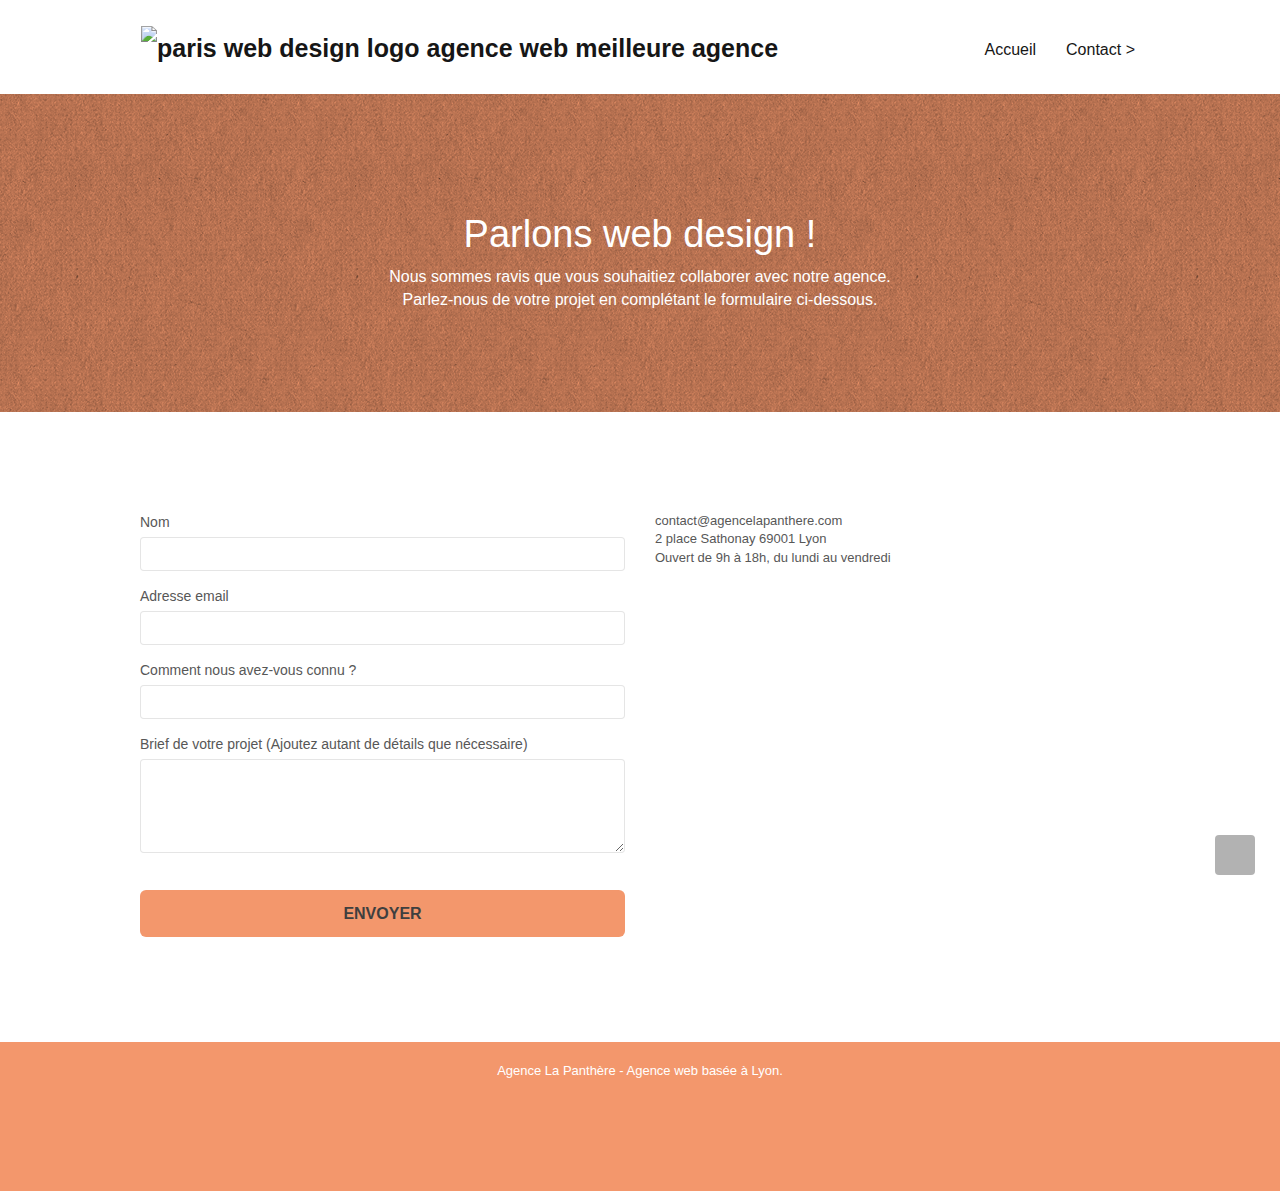
==== contact.html @ e1889a46 "modifs" ====
<!doctype html>
<html lang="fr">
<head>
    <meta charset="utf-8">
    <meta name="description" content="formulaire de contact de l'agence de Web Design La Panthère">
    <meta name="viewport" content="width=device-width, initial-scale=1.0, viewport-fit=cover">
    <link rel="shortcut icon" type="image/png" href="favicon.jpg">
    
	<link rel="stylesheet" type="text/css" href="./css/bootstrap.min.css">
	<link rel="stylesheet" type="text/css" href="style.css">
	<link rel="stylesheet" type="text/css" href="./css/font-awesome.min.css">
	<link rel="stylesheet" type="text/css" href="./css/et-line.min.css">
	
    
	<script src="./js/jquery-2.1.0.min.js"></script>
	<script src="./js/bootstrap.min.js"></script>
	<script src="./js/blocs.min.js"></script>
	<script src="./js/jqBootstrapValidation.js"></script>
	<script src="./js/formHandler.js"></script>
    <title>Contact - La Panthère - Agence de Web Design</title>

    
<!-- Analytics -->
 
<!-- Analytics END -->
    
</head>
<body>
<!-- Principal conteneur -->
<div class="page-container">
    
<!-- bloc-0 -->
<div class="bloc bgc-white l-bloc " id="bloc-0">
	<div class="container bloc-sm">

		<nav class="navbar row">
			<div class="navbar-header">
				<a class="navbar-brand" href="index.html"><img src="img/agence-la-panthere-monochrome.svg" alt="paris web design logo agence web meilleure agence" height="40" /></a>
			</div>
			<div class="collapse navbar-collapse navbar-1 special-dropdown-nav">
				<ul class="site-navigation nav navbar-nav">
					<li>
						<a href="index.html">Accueil</a>
					</li>
					<li>
					</li>
					<li>
						<a href="contact.html">Contact &gt;</a>
					</li>
				</ul>
			</div>
		</nav>
	</div>
</div>
<!-- bloc-0 END -->

<!-- bloc-6 -->
<div class="bloc bg-dots-bg bg-repeat bgc-atomic-tangerine d-bloc bloc-bg-texture texture-paper" id="bloc-6">
	<div class="container bloc-lg">
		<div class="row">
			<div class="col-sm-12">
				<h1 class="text-center hero-bloc-text white">
					Parlons web design !
				</h1>
				<p class="text-center mg-lg white tight-width-whitespace font-modif">
					Nous sommes ravis que vous souhaitiez collaborer avec notre agence.<br>
					Parlez-nous de votre projet en complétant le formulaire ci-dessous.
				</p>
			</div>
		</div>
	</div>
</div>
<!-- bloc-6 END -->

<!-- bloc-7 -->
<div class="bloc bgc-white l-bloc" id="bloc-7">
	<div class="container bloc-lg">
		<div class="row">
			<div class="col-sm-6">
				<form id="form_1" novalidate success-msg="Your message has been sent." fail-msg="Sorry it seems that our mail server is not responding, Sorry for the inconvenience!">
					<div class="form-group">
						<label>
							Nom
						</label>
						<input id="name" class="form-control" required />
					</div>
					<div class="form-group">
						<label>
							Adresse email
						</label>
						<input id="email" class="form-control" type="email" required />
					</div>
					<div class="form-group">
						<label>
							Comment nous avez-vous connu ?
						</label>
						<input class="form-control" type="email" required id="input_504" />
					</div>
					<div class="form-group">
						<label>
							Brief de votre projet (Ajoutez autant de détails que nécessaire)<br>
						</label><textarea id="message" class="form-control" rows="4" cols="50" required></textarea>
					</div> 
					<button class="bloc-button btn btn-lg btn-block cta-hero btn-atomic-tangerine" type="submit">
						Envoyer
					</button>
				</form>
			</div>
			<div class="col-sm-6">
				<p>
					contact@agencelapanthere.com<br>2 place Sathonay 69001 Lyon<br>Ouvert de 9h à 18h, du lundi au vendredi<br>
				</p>
			</div>
		</div>
	</div>
</div>
<!-- bloc-7 END -->

<!-- ScrollToTop Button -->
<a class="bloc-button btn btn-d scrollToTop" onclick="scrollToTarget('1')"><span class="fa fa-chevron-up"></span></a>
<!-- ScrollToTop Button END-->


<!-- Footer - bloc-8 -->
<div class="bloc bgc-atomic-tangerine d-bloc" id="bloc-8">
	<div class="container bloc-sm">
		<div class="row">
			<div class="col-sm-12">
				<p class="text-center white">
					Agence La Panthère - Agence web basée à Lyon.<br>
				</p>
				<div class="row row-no-gutters social">
					<div class="col-sm-3">
						<div class="text-center">
							<a class="social" href="index.html"><span class="fa fa-twitter icon-md"></span></a>
						</div>
					</div>
					<div class="col-sm-3">
						<div class="text-center">
							<a class="social" href="index.html"><span class="fa fa-facebook icon-md"></span></a>
						</div>
					</div>
					<div class="col-sm-3">
						<div class="text-center">
							<a class="social" href="index.html"><span class="fa fa-dribbble icon-md"></span></a>
						</div>
					</div>
					<div class="col-sm-3">
						<div class="text-center">
							<a class="social" href="index.html"><span class="fa fa-instagram icon-md"></span></a>
						</div>
					</div>
				</div>
			</div>
		</div>
	</div>
</div>
<!-- Footer - bloc-8 END -->

</div>
<!-- Principal conteneur END -->
    

</body>
</html>
---- style.css ----
/* modifications */

.citation_text {
    font-weight: bold;
    font-size: 24px;
    margin-bottom: 0;
}

.citation_auteur {
    font-size: 24px;
    font-style: italic;
}
.font-modif 
{
    font-size: 16px;
}

body {
    margin: 0;
    padding: 0;
    background: #fff;
    overflow-x: hidden;
    -webkit-font-smoothing: antialiased;
    -moz-osx-font-smoothing: grayscale;
}

a,
button {
    transition: all 0.3s ease-in-out;
    outline: 0 !important;
}

a:hover {
    text-decoration: none;
    cursor: pointer;
}

.bloc {
    width: 100%;
    clear: both;
    background: 50% 50% no-repeat;
    padding: 0 50px;
    -webkit-background-size: cover;
    -moz-background-size: cover;
    -o-background-size: cover;
    background-size: cover;
    position: relative;
}

.bloc .container {
    padding-left: 0;
    padding-right: 0;
}

.bloc-lg {
    padding: 100px 50px;
}

.bloc-md {
    padding: 50px;
}

.bloc-sm {
    padding: 20px 50px;
}

.bg-b-edge,
.bg-bl-edge,
.bg-br-edge,
.bg-center,
.bg-l-edge,
.bg-r-edge,
.bg-repeat,
.bg-t-edge,
.bg-tl-edge,
.bg-tr-edge {
    -webkit-background-size: auto !important;
    -moz-background-size: auto !important;
    -o-background-size: auto !important;
    background-size: auto !important;
}

.bg-repeat {
    background: repeat;
}

.bg-t-edge {
    background: top no-repeat;
}

.bloc-bg-texture::before {
    content: "";
    background-size: 2px 2px;
    position: absolute;
    top: 0;
    bottom: 0;
    left: 0;
    right: 0;
}

.texture-paper::before {
    background: url(img/texture-paper.webp);
    background-size: 280px 280px;
}

.b-parallax {
    background-attachment: fixed;
}

.d-bloc {
    color: rgba(255, 255, 255, 0.7);
}

.d-bloc button:hover {
    color: rgba(255, 255, 255, 0.9);
}

.d-bloc .icon-round,
.d-bloc .icon-rounded,
.d-bloc .icon-semi-rounded-a,
.d-bloc .icon-semi-rounded-b,
.d-bloc .icon-square {
    border-color: rgba(255, 255, 255, 0.9);
}

.d-bloc .divider-h span {
    border-color: rgba(255, 255, 255, 0.2);
}

.d-bloc .a-btn,
.d-bloc .navbar a,
.d-bloc .navbar-brand,
.d-bloc a .icon-lg,
.d-bloc a .icon-md,
.d-bloc a .icon-sm,
.d-bloc a .icon-xl,
.d-bloc h1 a,
.d-bloc h2 a,
.d-bloc h3 a,
.d-bloc h4 a,
.d-bloc h5 a,
.d-bloc h6 a,
.d-bloc p a {
    color: rgba(255, 255, 255, 0.6);
}

.d-bloc .a-btn:hover,
.d-bloc .navbar a:hover,
.d-bloc .navbar-brand:hover,
.d-bloc a:hover .icon-lg,
.d-bloc a:hover .icon-md,
.d-bloc a:hover .icon-sm,
.d-bloc a:hover .icon-xl,
.d-bloc h1 a:hover,
.d-bloc h2 a:hover,
.d-bloc h3 a:hover,
.d-bloc h4 a:hover,
.d-bloc h5 a:hover,
.d-bloc h6 a:hover,
.d-bloc p a:hover {
    color: #fff;
}

.d-bloc .navbar-toggle .icon-bar {
    background: #fff;
}

.d-bloc .btn-wire,
.d-bloc .btn-wire:hover {
    color: #fff;
    border-color: #fff;
}

.d-bloc .panel {
    color: rgba(0, 0, 0, 0.5);
}

.d-bloc .panel button:hover {
    color: rgba(0, 0, 0, 0.7);
}

.d-bloc .panel icon {
    border-color: rgba(0, 0, 0, 0.7);
}

.d-bloc .panel .divider-h span {
    border-color: rgba(0, 0, 0, 0.1);
}

.d-bloc .panel .a-btn {
    color: rgba(0, 0, 0, 0.6);
}

.d-bloc .panel .a-btn:hover {
    color: #000;
}

.d-bloc .panel .btn-wire,
.d-bloc .panel .btn-wire:hover {
    color: rgba(0, 0, 0, 0.7);
    border-color: rgba(0, 0, 0, 0.3);
}

.d-bloc .panel,
.l-bloc {
    color: rgba(0, 0, 0, 0.5);
}

.d-bloc .panel button:hover,
.l-bloc button:hover {
    color: rgba(0, 0, 0, 0.7);
}

.l-bloc .icon-round,
.l-bloc .icon-rounded,
.l-bloc .icon-semi-rounded-a,
.l-bloc .icon-semi-rounded-b,
.l-bloc .icon-square {
    border-color: rgba(0, 0, 0, 0.7);
}

.d-bloc .panel .divider-h span,
.l-bloc .divider-h span {
    border-color: rgba(0, 0, 0, 0.1);
}

.d-bloc .panel .a-btn,
.l-bloc .a-btn,
.l-bloc .navbar a,
.l-bloc .navbar-brand,
.l-bloc a .icon-lg,
.l-bloc a .icon-md,
.l-bloc a .icon-sm,
.l-bloc a .icon-xl,
.l-bloc h1 a,
.l-bloc h2 a,
.l-bloc h3 a,
.l-bloc h4 a,
.l-bloc h5 a,
.l-bloc h6 a,
.l-bloc p a {
    color: rgba(0, 0, 0, 0.6);
}

.d-bloc .panel .a-btn:hover,
.l-bloc .a-btn:hover,
.l-bloc .navbar a:hover,
.l-bloc .navbar-brand:hover,
.l-bloc a:hover .icon-lg,
.l-bloc a:hover .icon-md,
.l-bloc a:hover .icon-sm,
.l-bloc a:hover .icon-xl,
.l-bloc h1 a:hover,
.l-bloc h2 a:hover,
.l-bloc h3 a:hover,
.l-bloc h4 a:hover,
.l-bloc h5 a:hover,
.l-bloc h6 a:hover,
.l-bloc p a:hover {
    color: #000;
}

.l-bloc .navbar-toggle .icon-bar {
    color: rgba(0, 0, 0, 0.6);
}

.d-bloc .panel .btn-wire,
.d-bloc .panel .btn-wire:hover,
.l-bloc .btn-wire,
.l-bloc .btn-wire:hover {
    color: rgba(0, 0, 0, 0.7);
    border-color: rgba(0, 0, 0, 0.3);
}

.voffset {
    margin-top: 30px;
}

.voffset-lg {
    margin-top: 80px;
}

.row-no-gutters {
    margin-right: 0;
    margin-left: 0;
}

.row.row-no-gutters>[class*=" col-"],
.row.row-no-gutters>[class^="col-"] {
    padding-right: 0;
    padding-left: 0;
}

#bloc-1-hero h1 {
    font-size: 32px;
}

.navbar {
    margin-bottom: 0;
    z-index: 1;
}

.navbar-brand {
    height: auto;
    padding: 3px 15px;
    font-size: 25px;
    font-weight: 400;
    font-weight: 600;
    line-height: 44px;
}

.navbar-brand img {
    max-height: 200px;
    margin: 0 5px 0 0;
    display: inline;
}

.navbar-brand img[src$="svg"] {
    min-width: 100px;
}

.nav-center .navbar-brand img {
    margin: 0;
}

.navbar .nav {
    padding-top: 2px;
    margin-right: -16px;
    float: right;
    z-index: 1;
}

.nav>li {
    float: left;
    margin-top: 4px;
    font-size: 16px;
}

.navbar-nav .open .dropdown-menu>li>a {
    text-align: inherit;
}

.nav>li a:focus,
.nav>li a:hover {
    background: 0 0;
}

.navbar-toggle {
    margin: 10px 10px 0 0;
    border: 0;
}

.navbar-toggle:hover {
    background: 0 0 !important;
}

.navbar-toggle .icon-bar {
    background-color: rgba(0, 0, 0, 0.5);
    width: 26px;
}

.nav-invert .navbar .nav {
    float: left;
}

.nav-invert .navbar-brand,
.nav-invert .navbar-header {
    float: right;
    position: relative;
    z-index: 2;
}

@media (min-width: 768px) {
    .site-navigation {
        position: absolute;
        top: 50%;
        right: 20px;
        transform: translate(0, -50%);
        -webkit-transform: translateY(-50%);
    }

    .nav>li .dropdown-menu a,
    .nav>li .dropdown-menu a:hover {
        color: #484848;
    }

    .nav-invert .site-navigation {
        left: 0;
        right: 0;
    }

    .nav-center {
        text-align: center;
    }

    .nav-center .navbar-header {
        width: 100%;
    }

    .nav-center .nav>li,
    .nav-center .navbar-brand,
    .nav-center .navbar-header {
        float: none;
        display: inline-block;
    }

    .nav-center .site-navigation {
        position: relative;
        width: 100%;
        right: 0;
        margin-right: 0;
        margin-top: 20px;
    }

    .nav-center.mini-nav .navbar-toggle {
        float: none;
        margin: 10px auto 0;
    }
}

.nav>li>.dropdown a {
    background: 0 0 !important;
    display: block;
    padding: 14px 15px;
}

nav .caret {
    margin: 0 5px;
}

.dropdown-menu .dropdown-menu {
    top: -8px;
    left: 100%;
}

.dropdown-menu .dropmenu-flow-right {
    top: 100%;
    left: 0;
    margin-left: -1px;
    border-top-left-radius: 0;
    border-top-right-radius: 0;
}

.dropdown-menu .dropdown span {
    border: 4px solid #000;
    border-top-color: transparent;
    border-right-color: transparent;
    border-bottom-color: transparent;
    margin: 6px -5px 0 0 !important;
    float: right;
}

.mg-md {
    margin-top: 10px;
    margin-bottom: 20px;
}

.mg-lg {
    margin-top: 10px;
    margin-bottom: 40px;
}

.btn {
    margin: 0 5px 5px 0;
}

.btn.pull-right {
    margin: 0 0 5px 5px;
}

.btn-d,
.btn-d:focus,
.btn-d:hover {
    color: #fff;
    background: rgba(0, 0, 0, 0.3);
}

button {
    outline: 0 !important;
}

.btn-rd {
    border-radius: 40px;
}

.btn-clean {
    border: 1px solid rgba(0, 0, 0, 0.08);
    border-bottom-color: rgba(0, 0, 0, 0.1);
    text-shadow: 0 1px 0 rgba(0, 0, 1, 0.1);
    box-shadow: 0 1px 3px rgba(0, 0, 1, 0.25), inset 0 1px 0 0 rgba(255, 255, 255, 0.15);
}

.icon-md {
    font-size: 30px !important;
}

.icon-lg {
    font-size: 60px !important;
}

.sm-shadow {
    text-shadow: 0 1px 2px rgba(0, 0, 0, 0.3);
}

.panel-sq,
.panel-sq .panel-footer,
.panel-sq .panel-heading {
    border-radius: 0;
}

.panel-rd {
    border-radius: 30px;
}

.panel-rd .panel-heading {
    border-radius: 29px 29px 0 0;
}

.panel-rd .panel-footer {
    border-radius: 0 0 29px 29px;
}

.form-control {
    border-color: rgba(0, 0, 0, 0.1);
    box-shadow: none;
}

.form-contact .container {
    padding-top: 50px;
    padding-bottom: 40px;
}

.form-contact .row {
    display: flex;
    flex-direction: column;
    align-items: center;
    width: 75%;
    margin: 0 auto;
}

.form-contact h2 {
    margin: 0 0 20px;
}

.form-contact .col-sm-6,
.form-contact form,
.form-contact h2,
.form-contact p {
    width: 100%;
    padding: 0 !important;
}

.form-contact form button {
    width: 10em;
}

.form-contact p {
    margin: 40px 0 0;
    line-height: 1.6em;
}

.form-contact p a:hover {
    text-decoration: underline;
}

.scrollToTop {
    width: 40px;
    height: 40px;
    position: fixed;
    bottom: 20px;
    right: 20px;
    z-index: 500;
    transition: all 0.3s ease-in-out;
}

.scrollToTop span {
    margin-top: 6px;
}

.showScrollTop {
    font-size: 14px;
    opacity: 1;
}

a[data-lightbox] {
    position: relative;
    display: flex;
    text-align: center;
    justify-content: center;
    align-items: center;
}

a[data-lightbox]:hover::before {
    content: "+";
    font-family: HelveticaNeue-Light, "Helvetica Neue Light", "Helvetica Neue", Helvetica, Arial;
    font-size: 32px;
    width: 50px;
    height: 50px;
    border-radius: 50%;
    background: rgba(0, 0, 0, 0.6);
    color: #fff;
    font-weight: 100;
    z-index: 1;
    position: absolute;
}

a[data-lightbox]:hover img {
    opacity: 0.6;
    -webkit-animation-fill-mode: none;
    animation-fill-mode: none;
}

#lightbox-modal {
    display: flex;
    align-items: center;
}

#lightbox-modal .modal-dialog {
    width: 90%;
    max-width: 900px;
    margin: 0 auto 0;
}

#lightbox-modal .modal-dialog img {
    max-height: 90vh;
    margin: 0 auto;
}

.lightbox-caption {
    padding: 20px;
    color: #fff;
    background: rgba(0, 0, 0, 0.5);
    position: absolute;
    left: 15px;
    right: 15px;
    bottom: 5px;
}

.close-lightbox {
    color: #fff;
    font-size: 30px;
    position: absolute;
    top: 20px;
    right: 20px;
    z-index: 20;
    background: rgba(0, 0, 0, 0.5);
    border: none;
    line-height: 30px;
    padding: 0 9px 5px;
    opacity: 0.3;
}

.close-lightbox:hover,
.next-lightbox:hover,
.prev-lightbox:hover {
    opacity: 1;
    color: #fff;
}

.next-lightbox,
.prev-lightbox {
    font-size: 20px;
    color: rgba(255, 255, 255, 0.9);
    background: rgba(0, 0, 0, 0.5);
    transition: all 0.2s ease-in-out;
    position: absolute;
    top: 45%;
    z-index: 1;
    opacity: 0.4;
}

.next-lightbox {
    padding: 6px 8px 1px 13px;
    right: 25px;
}

.prev-lightbox {
    padding: 6px 13px 1px 10px;
    left: 25px;
}

.snapshot-lb .modal-body {
    padding-bottom: 45px;
}

.snapshot-lb .lightbox-caption {
    padding: 0;
    color: rgba(0, 0, 0, 0.5);
    background: 0 0;
}

.btn,
a,
h1,
h2,
h3,
h4,
h5,
h6,
label,
p {
    font-family: helvetica;
    font-weight: 400;
    color: #575757 !important;
}

.container {
    max-width: 1000px;
}

.hero-bloc-text {
    font-size: 38px;
}

.hero-bloc-text-sub {
    font-size: 36px;
}

.statement-bloc-text {
    line-height: 26px;
    font-style: italic;
    font-size: 20px;
    text-align: center;
    font-weight: lighter;
    max-width: 520px;
    margin: auto auto auto auto;
}

.introduction,
.quote,
.sous-titre {
    font-family: helvetica;
}

.introduction {
    margin-top: 0;
    padding: 0 6em;
    font-size: 22px;
    line-height: 1.4em;
}

.quote {
    margin: 0;
    padding: 0 2em;
    font-size: 20px;
    font-style: italic;
    border: none;
    color: #575757;
}

figcaption {
    color: #575757;
}

p {
    font-size: 13px;
}

.tight-width-whitespace {
    max-width: 600px;
    margin: auto auto auto auto;
}

.h1 {
    font-size: 20px;
    font-family: "Open Sans";
}

.cta-hero {
    margin-top: 22px;
    color: #fff !important;
    text-transform: uppercase;
    padding: 12px 28px 12px 28px;
    font-size: 16px;
    font-weight: 700;
}

.social {
    max-width: 400px;
    margin: 20px auto 40px;
}

.social a span {
    color: #424242 !important;
}

.social a:hover span {
    color: #000 !important;
}

div.footer-links h3 {
    font-size: 14px;
    text-transform: none;
    font-weight: 700;
    color: #424242 !important;
    margin: 0 0 5px;
}

div.footer-links ul {
    list-style: none;
}

div.footer-links ul li::before {
    content: "\2022";
    color: #000;
    font-weight: 700;
    display: inline-block;
    width: 1em;
    margin-left: -1em;
}

div.footer-links ul a {
    color: #000 !important;
}

h2 {
    font-size: 22px;
    line-height: 1.4em;
}

h3 {
    font-size: 15px;
    text-transform: uppercase;
    font-weight: 700;
    color: #333 !important;
}

.med-width-whitespace {
    max-width: 800px;
    margin: auto auto auto auto;
    box-shadow: 0 0 0 #000;
}

h1 {
    color: #333 !important;
}

h4 {
    color: #333 !important;
}

.icons {
    margin-bottom: 14px;
    margin-top: 24px;
}

.white {
    color: #fff !important;
}

.black {
    color: #000 !important;
}

.portfolio-thumb {
    margin-bottom: 24px;
    width: 100%;
}

.portfolio-row {
    margin-bottom: 44px;
    margin-top: 50px;
}

.avatar {
    box-shadow: 0 4px 9px rgba(0, 0, 0, 0.3);
}

.black-background {
    background-color: rgba(165, 147, 99, 0.7);
    padding: 40px 40px 40px 40px;
}

.bold-link {
    font-weight: 900;
    text-decoration: underline !important;
}

.bgc-white {
    background-color: #fff;
}

.bgc-dark-slate-blue {
    background-color: #364577;
}

.bgc-atomic-tangerine {
    background-color: #f3976c;
}

.tc-white {
    color: #fce1d5 !important;
}

.a-propos h1,
.a-propos p {
    color: #3f3f3f !important;
}

.btn-atomic-tangerine {
    background: #f3976c;
    color: #3f3f3f !important;
}

.btn-atomic-tangerine:hover {
    background: #c27956 !important;
    color: #3f3f3f !important;
}

.ltc-white {
    color: #fff !important;
}

.ltc-white:hover {
    color: #ccc !important;
}

.ltc-atomic-tangerine {
    color: #f3976c !important;
}

.ltc-atomic-tangerine:hover {
    color: #c27956 !important;
}

.icon-dark-slate-blue {
    color: #364577 !important;
    border-color: #364577 !important;
}

.bg-dots-bg {
    background-image: url(img/dots-bg.webp);
}

.bg-lines-h2-bg {
    background-image: url(img/lines-h2-bg.webp);
}

.bg-banniere {
    background-image: url(img/agence-la-panthere.webp);
}

.bg-presentation {
    background-image: url(img/image-de-presentation.webp);
}

.black {
    color: rgb(20, 20, 20) !important;
}

a {
    font-family: helvetica;
    font-weight: 400;
    color: #161616 !important;
}

@media (max-width: 1024px) {
    .bloc {
        padding-left: 20px;
        padding-right: 20px;
    }

    .bloc-tile-2.full-width-bloc .container,
    .bloc-tile-3.full-width-bloc .container,
    .bloc-tile-4.full-width-bloc .container,
    .bloc.full-width-bloc {
        padding-left: 0;
        padding-right: 0;
    }
}

@media (max-width: 992px) and (min-width: 768px) {
    .navbar .nav {
        max-width: 80%;
    }

    .nav-center.navbar .nav {
        max-width: 100%;
    }
}

@media only screen and (min-width: 768px) and (max-width: 1024px) and (orientation: landscape) {
    .b-parallax {
        background-attachment: scroll;
    }
}

@media only screen and (min-width: 1024px) and (max-width: 1366px) and (-webkit-min-device-pixel-ratio: 1.5) {
    .b-parallax {
        background-attachment: scroll;
    }
}

@media (max-width: 991px) {
    .container {
        width: 100%;
    }

    .b-parallax {
        background-attachment: scroll;
    }

    #hero-bloc,
    .page-container {
        overflow-x: hidden;
        position: relative;
    }

    .bloc-group,
    .bloc-group .bloc {
        display: block;
        width: 100%;
    }

    .bloc-fill-screen .fill-bloc-bottom-edge,
    .bloc-fill-screen .fill-bloc-top-edge {
        padding: 0 20px;
    }
}

@media (max-width: 767px) {
    .page-container {
        overflow-x: hidden;
        position: relative;
    }

    #disqus_thread,
    h1,
    h2,
    h3,
    h4,
    h5,
    h6,
    p {
        padding-left: 10px !important;
        padding-right: 10px !important;
    }

    .b-parallax {
        background-attachment: scroll;
    }

    .navbar .nav {
        padding-top: 0;
        border-top: 1px solid rgba(0, 0, 0, 0.2);
        float: none !important;
    }

    .navbar.row {
        margin-left: 0;
        margin-right: 0;
    }

    .site-navigation {
        position: inherit;
        transform: none;
        -webkit-transform: none;
        -ms-transform: none;
    }

    .nav>li {
        margin-top: 0;
        border-bottom: 1px solid rgba(0, 0, 0, 0.1);
        background: rgba(0, 0, 0, 0.05);
        text-align: left;
        padding-left: 15px;
        width: 100%;
    }

    .nav>li:hover {
        background: rgba(0, 0, 0, 0.08);
    }

    .dropdown .dropdown a .caret {
        float: none;
        margin: 5px 0 0 10px !important;
        border: 4px solid #000;
        border-bottom-color: transparent;
        border-right-color: transparent;
        border-left-color: transparent;
    }

    #hero-bloc .navbar .nav {
        background: rgba(0, 0, 0, 0.8);
    }

    #hero-bloc .navbar .nav a {
        color: rgba(255, 255, 255, 0.6);
    }

    .hero {
        padding: 50px 0;
    }

    .hero-nav {
        left: -1px;
        right: -1px;
    }

    .navbar-collapse {
        padding: 0;
        overflow-x: hidden;
        -webkit-box-shadow: none;
        box-shadow: none;
    }

    .navbar-brand img {
        max-height: 40px;
        width: auto;
    }

    .nav-invert .navbar-header {
        float: none;
        width: 100%;
    }

    .nav-invert .navbar-toggle {
        float: left;
        margin-left: 10px;
    }

    .bloc {
        padding-left: 0;
        padding-right: 0;
    }

    .bloc-lg,
    .bloc-xl,
    .bloc-xxl {
        padding: 40px 0;
    }

    .bloc-md,
    .bloc-sm {
        padding-left: 0;
        padding-right: 0;
    }

    .bloc-fill-screen .fill-bloc-bottom-edge,
    .bloc-fill-screen .fill-bloc-top-edge,
    .bloc-tile-2 .container,
    .bloc-tile-3 .container,
    .bloc-tile-4 .container {
        padding-left: 0;
        padding-right: 0;
    }

    .a-block {
        padding: 0 10px;
    }

    .btn-dwn {
        display: none;
    }

    .voffset {
        margin-top: 5px;
    }

    .voffset-md {
        margin-top: 20px;
    }

    .voffset-lg {
        margin-top: 30px;
    }

    form {
        padding: 0;
    }

    .close-lightbox {
        display: inline-block;
    }

    .blocsapp-device-iphone5 {
        background-size: 216px 425px;
        padding-top: 60px;
        width: 216px;
        height: 425px;
    }

    .blocsapp-device-iphone5 img {
        width: 180px;
        height: 320px;
    }
}

@media (max-width: 767px) {
    .bloc-mob-center-text {
        text-align: center;
    }

    .col-sm-6 {
        width: 50%;
        float: left;
    }

    .col-sm-3 {
        width: 25%;
        float: left;
    }

    .form-contact .row {
        width: 90%;
    }
}

@media (max-width: 600px) {
    .col-sm-6 {
        width: 100%;
        float: none;
        margin-bottom: 50px;
    }

    .form-contact .col-sm-6 {
        margin-bottom: 0;
    }
}

@media (max-width: 400px) {
    .bloc {
        padding-left: 0;
        padding-right: 0;
    }
}
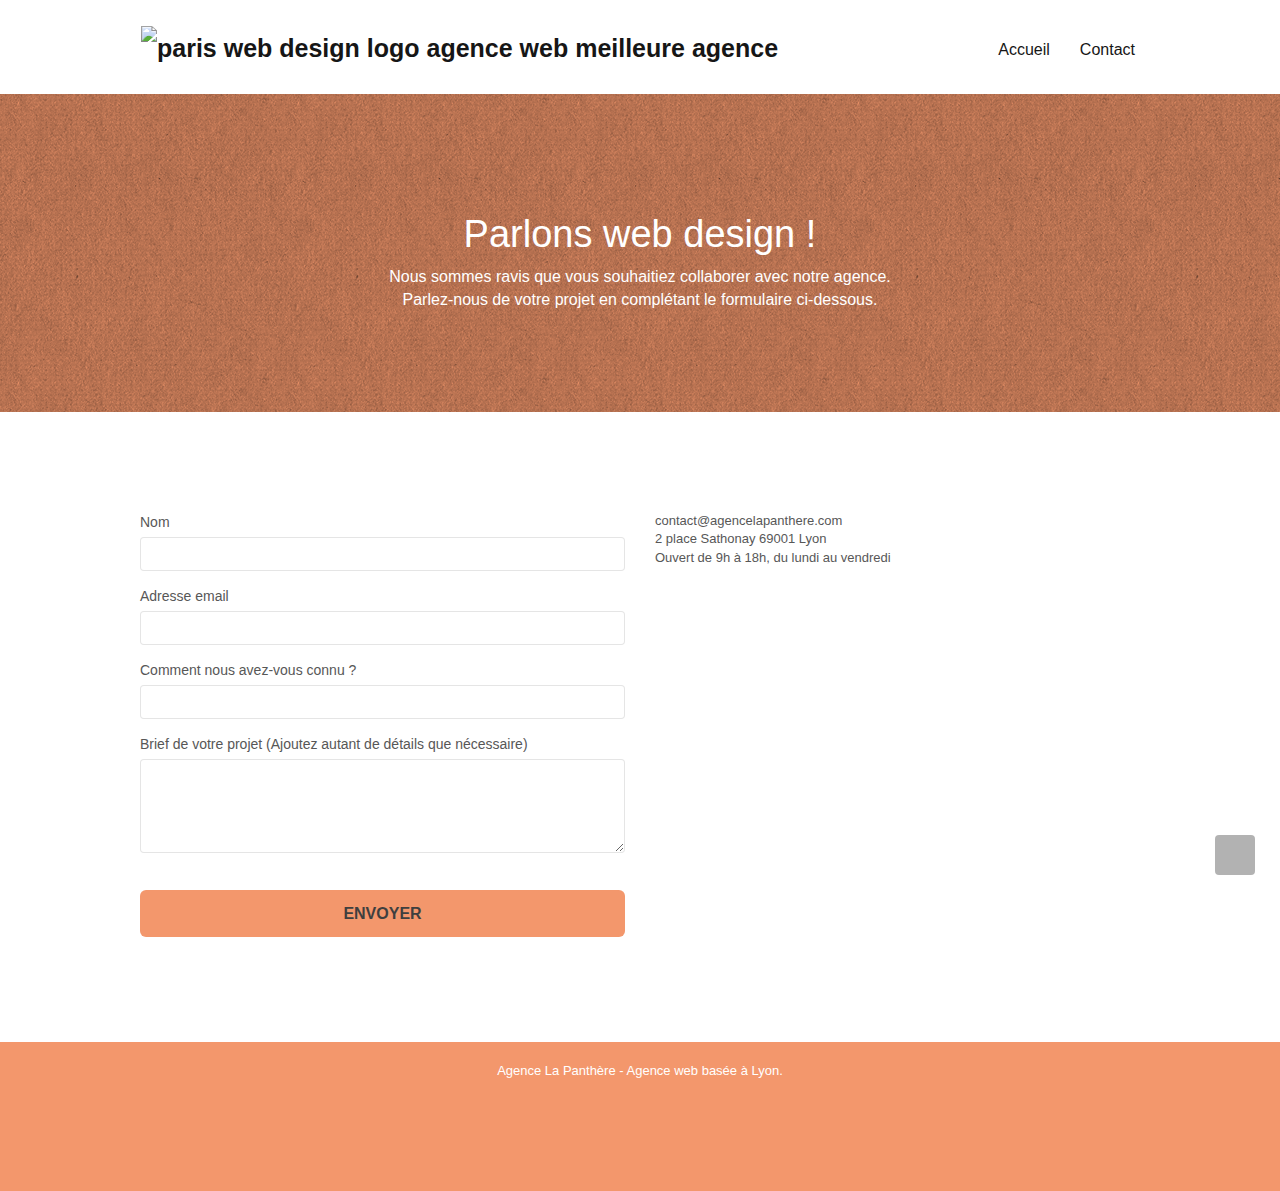
==== commit 3501c917: "aria label" ====
--- a/contact.html
+++ b/contact.html
@@ -19,23 +19,21 @@
 	<script src="./js/formHandler.js"></script>
     <title>Contact - La Panthère - Agence de Web Design</title>
 
-    
-<!-- Analytics -->
- 
-<!-- Analytics END -->
-    
 </head>
 <body>
 <!-- Principal conteneur -->
 <div class="page-container">
     
 <!-- bloc-0 -->
-<div class="bloc bgc-white l-bloc " id="bloc-0">
+<header class="bloc bgc-white l-bloc " id="bloc-0">
 	<div class="container bloc-sm">
 
 		<nav class="navbar row">
 			<div class="navbar-header">
 				<a class="navbar-brand" href="index.html"><img src="img/agence-la-panthere-monochrome.svg" alt="paris web design logo agence web meilleure agence" height="40" /></a>
+				<button id="nav-toggle" type="button" class="ui-navbar-toggle navbar-toggle" data-toggle="collapse" data-target=".navbar-1">
+					<span class="sr-only">Toggle navigation</span><span class="icon-bar"></span><span class="icon-bar"></span><span class="icon-bar"></span>
+				</button>
 			</div>
 			<div class="collapse navbar-collapse navbar-1 special-dropdown-nav">
 				<ul class="site-navigation nav navbar-nav">
@@ -43,15 +41,13 @@
 						<a href="index.html">Accueil</a>
 					</li>
 					<li>
-					</li>
-					<li>
-						<a href="contact.html">Contact &gt;</a>
+						<a href="contact.html">Contact</a>
 					</li>
 				</ul>
 			</div>
 		</nav>
 	</div>
-</div>
+</header>
 <!-- bloc-0 END -->
 
 <!-- bloc-6 -->
--- a/style.css
+++ b/style.css
@@ -1,4 +1,6 @@
 /* modifications */
+
+
 
 .citation_text {
     font-weight: bold;
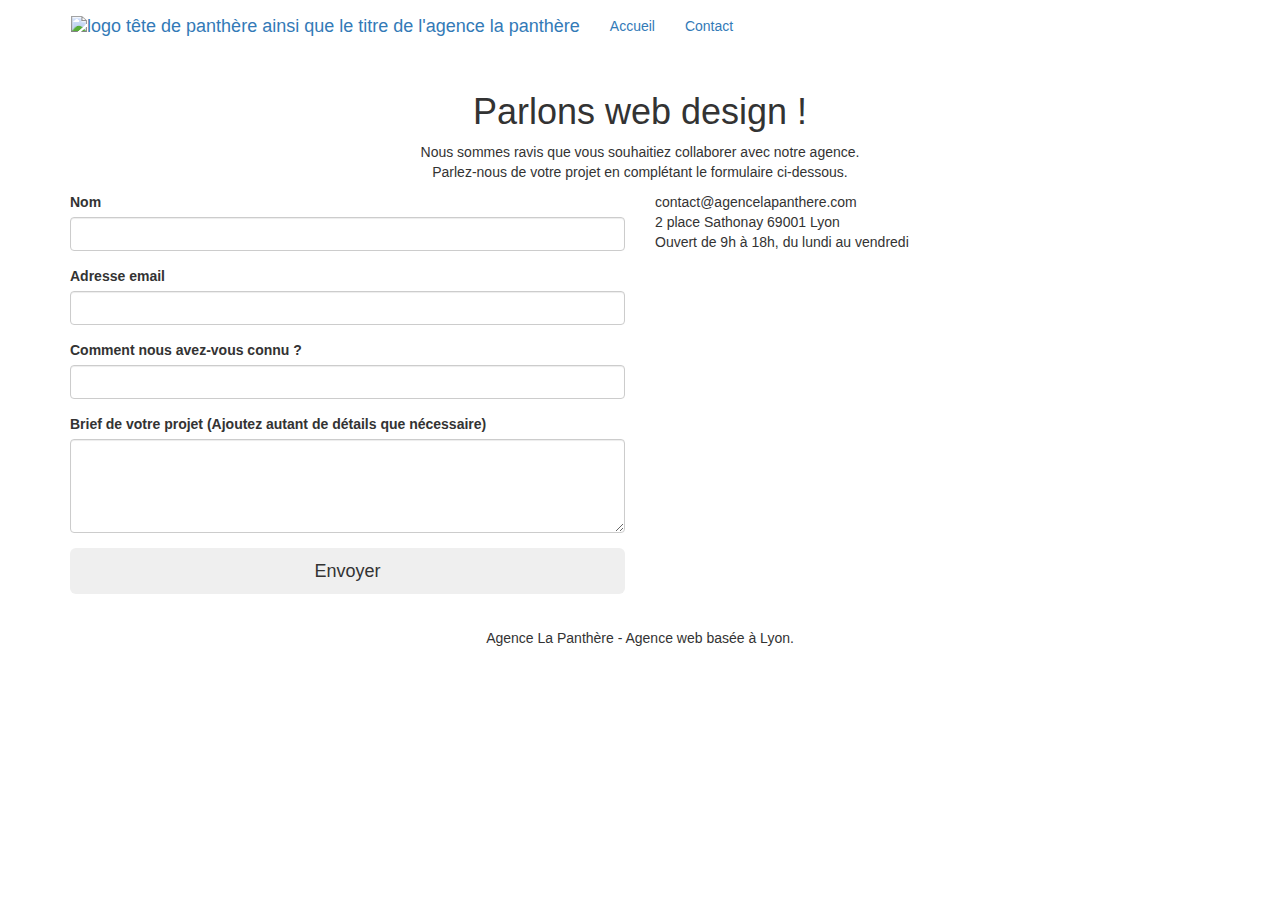
==== commit 8404be40: "w3c corrections" ====
--- a/contact.html
+++ b/contact.html
@@ -1,161 +1,181 @@
 <!doctype html>
 <html lang="fr">
+
 <head>
-    <meta charset="utf-8">
-    <meta name="description" content="formulaire de contact de l'agence de Web Design La Panthère">
-    <meta name="viewport" content="width=device-width, initial-scale=1.0, viewport-fit=cover">
-    <link rel="shortcut icon" type="image/png" href="favicon.jpg">
-    
+	<meta charset="utf-8">
+	<meta name="description"
+		content="Votre entreprise de web design à lyon - L'agence la Panthère vous apporte son expertise en web design">
+	<meta name="viewport" content="width=device-width, initial-scale=1.0, viewport-fit=cover">
+
+	<link rel="shortcut icon" type="image/png" href="favicon.jpg">
+	<link rel="preconnect" href="https://fonts.googleapis.com">
+	<link rel="preconnect" href="https://fonts.gstatic.com" crossorigin>
+	<link
+		href="https://fonts.googleapis.com/css2?family=Open+Sans:ital,wght@0,300;0,400;0,500;0,600;1,300;1,400;1,500;1,600&display=swap"
+		rel="stylesheet">
 	<link rel="stylesheet" type="text/css" href="./css/bootstrap.min.css">
-	<link rel="stylesheet" type="text/css" href="style.css">
 	<link rel="stylesheet" type="text/css" href="./css/font-awesome.min.css">
 	<link rel="stylesheet" type="text/css" href="./css/et-line.min.css">
-	
-    
-	<script src="./js/jquery-2.1.0.min.js"></script>
-	<script src="./js/bootstrap.min.js"></script>
-	<script src="./js/blocs.min.js"></script>
-	<script src="./js/jqBootstrapValidation.js"></script>
-	<script src="./js/formHandler.js"></script>
-    <title>Contact - La Panthère - Agence de Web Design</title>
+	<link rel="stylesheet" type="text/css" href="style.min.css">
+
+
+	<script src="./js/jquery-2.1.0.min.js" defer></script>
+	<script src="./js/bootstrap.min.js" defer></script>
+	<script src="./js/blocs.min.js" defer></script>
+	<script src="./js/jqBootstrapValidation.min.js" defer></script>
+	<script src="./js/formHandler.min.js" defer></script>
+	<title>Contact</title>
 
 </head>
+
 <body>
-<!-- Principal conteneur -->
-<div class="page-container">
-    
-<!-- bloc-0 -->
-<header class="bloc bgc-white l-bloc " id="bloc-0">
-	<div class="container bloc-sm">
-
-		<nav class="navbar row">
-			<div class="navbar-header">
-				<a class="navbar-brand" href="index.html"><img src="img/agence-la-panthere-monochrome.svg" alt="paris web design logo agence web meilleure agence" height="40" /></a>
-				<button id="nav-toggle" type="button" class="ui-navbar-toggle navbar-toggle" data-toggle="collapse" data-target=".navbar-1">
-					<span class="sr-only">Toggle navigation</span><span class="icon-bar"></span><span class="icon-bar"></span><span class="icon-bar"></span>
-				</button>
-			</div>
-			<div class="collapse navbar-collapse navbar-1 special-dropdown-nav">
-				<ul class="site-navigation nav navbar-nav">
-					<li>
-						<a href="index.html">Accueil</a>
-					</li>
-					<li>
-						<a href="contact.html">Contact</a>
-					</li>
-				</ul>
-			</div>
-		</nav>
-	</div>
-</header>
-<!-- bloc-0 END -->
-
-<!-- bloc-6 -->
-<div class="bloc bg-dots-bg bg-repeat bgc-atomic-tangerine d-bloc bloc-bg-texture texture-paper" id="bloc-6">
-	<div class="container bloc-lg">
-		<div class="row">
-			<div class="col-sm-12">
-				<h1 class="text-center hero-bloc-text white">
-					Parlons web design !
-				</h1>
-				<p class="text-center mg-lg white tight-width-whitespace font-modif">
-					Nous sommes ravis que vous souhaitiez collaborer avec notre agence.<br>
-					Parlez-nous de votre projet en complétant le formulaire ci-dessous.
-				</p>
+	<!-- bloc-0 -->
+	<header>
+		<div class="bloc bgc-white l-bloc " id="bloc-0">
+			<div class="container bloc-sm">
+				<nav class="navbar row">
+					<div class="navbar-header">
+						<a class="navbar-brand" href="index.html"><img src="img/agence-la-panthere-monochrome.svg"
+								alt="logo tête de panthère ainsi que le titre de l'agence la panthère"
+								height="40" /></a>
+						<button id="nav-toggle" type="button" class="ui-navbar-toggle navbar-toggle"
+							data-toggle="collapse" data-target=".navbar-1">
+							<span class="sr-only">Toggle navigation</span><span class="icon-bar"></span><span
+								class="icon-bar"></span><span class="icon-bar"></span>
+						</button>
+					</div>
+					<div class="collapse navbar-collapse navbar-1 special-dropdown-nav">
+						<ul class="site-navigation nav navbar-nav">
+							<li>
+								<a href="index.html">Accueil</a>
+							</li>
+							<li>
+								<a href="contact.html">Contact</a>
+							</li>
+						</ul>
+					</div>
+				</nav>
 			</div>
 		</div>
-	</div>
-</div>
-<!-- bloc-6 END -->
+	</header>
+	<!-- bloc-0 END -->
 
-<!-- bloc-7 -->
-<div class="bloc bgc-white l-bloc" id="bloc-7">
-	<div class="container bloc-lg">
-		<div class="row">
-			<div class="col-sm-6">
-				<form id="form_1" novalidate success-msg="Your message has been sent." fail-msg="Sorry it seems that our mail server is not responding, Sorry for the inconvenience!">
-					<div class="form-group">
-						<label>
-							Nom
-						</label>
-						<input id="name" class="form-control" required />
+	<main>
+		<!-- bloc-6 -->
+		<section class="bloc bg-dots-bg bg-repeat bgc-atomic-tangerine d-bloc bloc-bg-texture texture-paper"
+			id="bloc-6">
+			<div class="container bloc-lg">
+				<div class="row">
+					<div class="col-sm-12">
+						<h1 class="text-center hero-bloc-text tc-white black">
+							Parlons web design !
+						</h1>
+						<p class="text-center mg-lg tc-white tight-width-whitespace black">
+							Nous sommes ravis que vous souhaitiez collaborer avec notre agence.<br>
+							Parlez-nous de votre projet en complétant le formulaire ci-dessous.
+						</p>
 					</div>
-					<div class="form-group">
-						<label>
-							Adresse email
-						</label>
-						<input id="email" class="form-control" type="email" required />
+				</div>
+			</div>
+		</section>
+		<!-- bloc-6 END -->
+
+		<!-- bloc-7 -->
+		<div class="bloc bgc-white l-bloc" id="bloc-7">
+			<div class="container bloc-lg">
+				<div class="row">
+					<div class="col-sm-6">
+						<form id="form_1" novalidate data-success-msg="Your message has been sent."
+							data-fail-msg="Sorry it seems that our mail server is not responding, Sorry for the inconvenience!">
+							<div class="form-group">
+								<label for="name">
+									Nom
+								</label>
+								<input id="name" class="form-control" required />
+							</div>
+							<div class="form-group">
+								<label for="email">
+									Adresse email
+								</label>
+								<input id="email" class="form-control" type="email" required />
+							</div>
+							<div class="form-group">
+								<label for="input_504">
+									Comment nous avez-vous connu ?
+								</label>
+								<input class="form-control" type="email" required id="input_504" />
+							</div>
+							<div class="form-group">
+								<label for="message">
+									Brief de votre projet (Ajoutez autant de détails que nécessaire)<br>
+								</label><textarea id="message" class="form-control" rows="4" cols="50"
+									required></textarea>
+							</div>
+							<button class="bloc-button btn btn-lg btn-block cta-hero btn-atomic-tangerine"
+								type="submit">
+								Envoyer
+							</button>
+						</form>
 					</div>
-					<div class="form-group">
-						<label>
-							Comment nous avez-vous connu ?
-						</label>
-						<input class="form-control" type="email" required id="input_504" />
+					<div class="col-sm-6">
+						<p>
+							contact@agencelapanthere.com<br>2 place Sathonay 69001 Lyon<br>Ouvert de 9h à 18h, du
+							lundi
+							au vendredi<br>
+						</p>
 					</div>
-					<div class="form-group">
-						<label>
-							Brief de votre projet (Ajoutez autant de détails que nécessaire)<br>
-						</label><textarea id="message" class="form-control" rows="4" cols="50" required></textarea>
-					</div> 
-					<button class="bloc-button btn btn-lg btn-block cta-hero btn-atomic-tangerine" type="submit">
-						Envoyer
-					</button>
-				</form>
-			</div>
-			<div class="col-sm-6">
-				<p>
-					contact@agencelapanthere.com<br>2 place Sathonay 69001 Lyon<br>Ouvert de 9h à 18h, du lundi au vendredi<br>
-				</p>
+				</div>
 			</div>
 		</div>
-	</div>
-</div>
-<!-- bloc-7 END -->
+	</main>
+	<!-- bloc-7 END -->
 
-<!-- ScrollToTop Button -->
-<a class="bloc-button btn btn-d scrollToTop" onclick="scrollToTarget('1')"><span class="fa fa-chevron-up"></span></a>
-<!-- ScrollToTop Button END-->
+	<!-- ScrollToTop Button -->
+	<a class="bloc-button btn btn-d scrollToTop" onclick="scrollToTarget('1')"><span
+			class="fa fa-chevron-up"></span></a>
+	<!-- ScrollToTop Button END-->
 
 
-<!-- Footer - bloc-8 -->
-<div class="bloc bgc-atomic-tangerine d-bloc" id="bloc-8">
-	<div class="container bloc-sm">
-		<div class="row">
-			<div class="col-sm-12">
-				<p class="text-center white">
-					Agence La Panthère - Agence web basée à Lyon.<br>
-				</p>
-				<div class="row row-no-gutters social">
-					<div class="col-sm-3">
-						<div class="text-center">
-							<a class="social" href="index.html"><span class="fa fa-twitter icon-md"></span></a>
+	<!-- Footer - bloc-8 -->
+	<footer class="bloc bgc-atomic-tangerine d-bloc" id="bloc-8">
+		<div class="container bloc-sm">
+			<div class="row">
+				<div class="col-sm-12">
+					<p class="text-center black">
+						Agence La Panthère - Agence web basée à Lyon.<br>
+					</p>
+					<div class="row row-no-gutters social">
+						<div class="col-sm-3">
+							<div class="text-center">
+								<a class="social" href="#" aria-label="twitter"><span
+										class="fa fa-twitter icon-md"></span></a>
+							</div>
 						</div>
-					</div>
-					<div class="col-sm-3">
-						<div class="text-center">
-							<a class="social" href="index.html"><span class="fa fa-facebook icon-md"></span></a>
+						<div class="col-sm-3">
+							<div class="text-center">
+								<a class="social" href="#" aria-label="facebook"><span
+										class="fa fa-facebook icon-md"></span></a>
+							</div>
 						</div>
-					</div>
-					<div class="col-sm-3">
-						<div class="text-center">
-							<a class="social" href="index.html"><span class="fa fa-dribbble icon-md"></span></a>
+						<div class="col-sm-3">
+							<div class="text-center">
+								<a class="social" href="#" aria-label="dribbble"><span
+										class="fa fa-dribbble icon-md"></span></a>
+							</div>
 						</div>
-					</div>
-					<div class="col-sm-3">
-						<div class="text-center">
-							<a class="social" href="index.html"><span class="fa fa-instagram icon-md"></span></a>
+						<div class="col-sm-3">
+							<div class="text-center">
+								<a class="social" href="#" aria-label="instagram"><span
+										class="fa fa-instagram icon-md"></span></a>
+							</div>
 						</div>
 					</div>
 				</div>
 			</div>
 		</div>
-	</div>
-</div>
-<!-- Footer - bloc-8 END -->
-
-</div>
-<!-- Principal conteneur END -->
-    
+	</footer>
+	<!-- Footer - bloc-8 END -->
 
 </body>
-</html>
+
+</html>